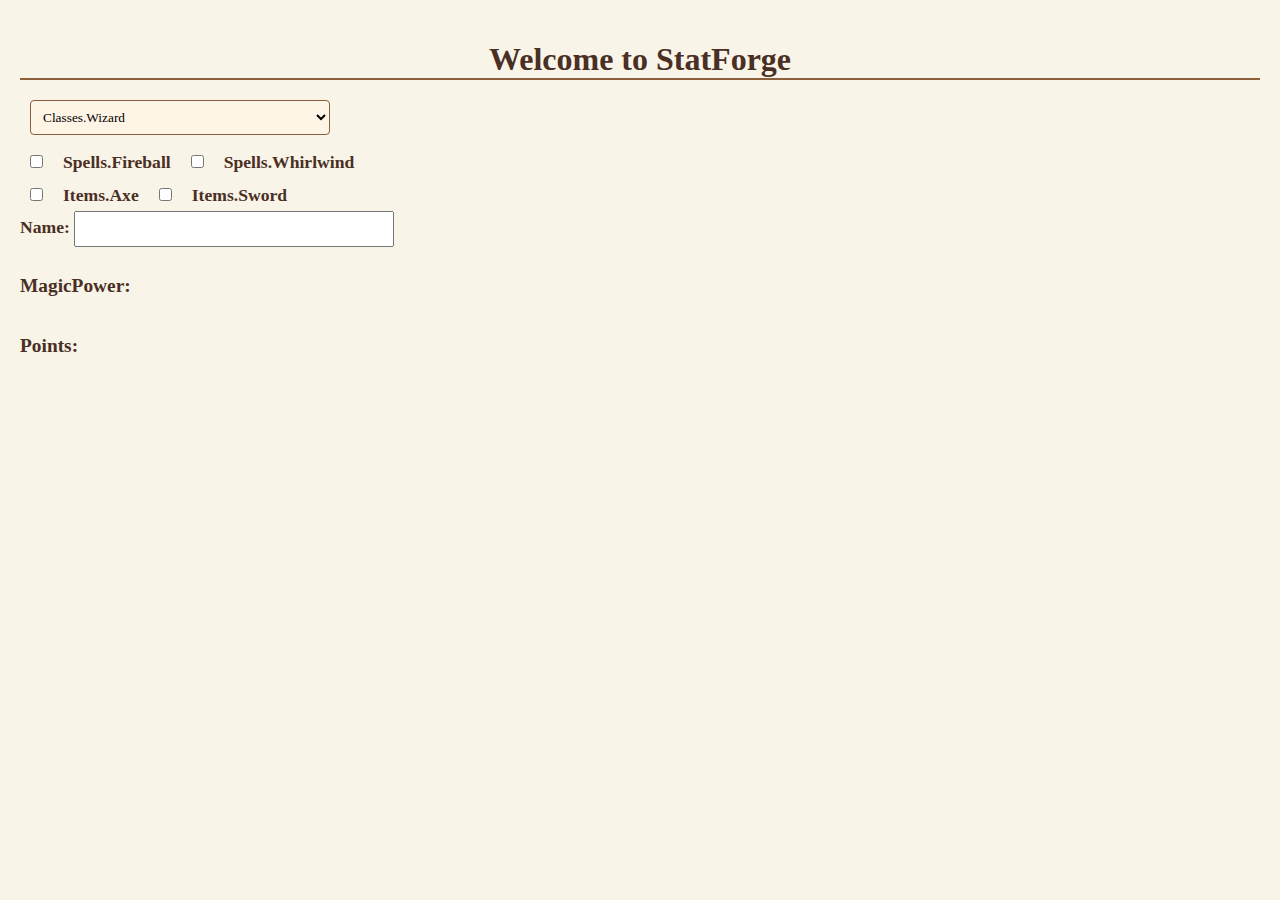
==== index.html @ ab111c50 "FEAT: small html" ====
<!DOCTYPE html>
<html lang="en">
  <head>
    <meta charset="UTF-8">
    <meta name="viewport" content="width=device-width, initial-scale=1.0">
    <title>StatForge Setup</title>
    <link rel="stylesheet" href="styles.css">
    <script src="statforge.js?v=<?= time() ?>"></script>
  </head>
  <body>
    <h1>Welcome to StatForge</h1>
  </body>
</html>
---- styles.css ----
/* Base setup */
body {
    font-family: 'Garamond', serif;
    color: #333;
    background-color: #f9f4e8; /* Parchment-style background */
    margin: 0;
    padding: 20px;
}

/* Character sheet container */
#character-sheet {
    width: 90%;
    max-width: 800px;
    margin: 20px auto;
    padding: 20px;
    background-color: #fff5e6; /* Light parchment look */
    border: 3px solid #8b5e3c;
    border-radius: 10px;
    box-shadow: 0 4px 8px rgba(0, 0, 0, 0.3);
}

/* Titles and labels */
h1, h2, label {
    font-family: 'Georgia', serif;
    color: #4a2f24;
    font-weight: bold;
}

h1 {
    font-size: 2em;
    text-align: center;
    margin-bottom: 10px;
    border-bottom: 2px solid #8b5e3c;
}

/* Select and checkbox styles */
select, input[type="checkbox"] {
    margin: 10px;
    padding: 8px;
    background: #fff5e6;
    border: 1px solid #8b5e3c;
    border-radius: 4px;
}

/* Container for each stat or selection area */
div[data-section] {
    padding: 10px 0;
    border-bottom: 1px solid #8b5e3c;
}

/* Spell or Item checkboxes */
input[type="checkbox"] + label {
    display: inline-block;
    padding: 5px 10px;
    cursor: pointer;
    color: #4a2f24;
}

/* Buttons */
button {
    padding: 8px 15px;
    font-family: 'Garamond', serif;
    color: #fff;
    background-color: #8b5e3c;
    border: none;
    border-radius: 4px;
    cursor: pointer;
    box-shadow: 0 2px 4px rgba(0, 0, 0, 0.2);
}

button:hover {
    background-color: #734a2b;
}

/* Input fields */
input[type="text"], select {
    padding: 8px;
    width: 100%;
    max-width: 300px;
    font-family: 'Garamond', serif;
}

/* Output text */
p {
    font-size: 1.1em;
    color: #4a2f24;
    padding: 10px 0;
}

label {
    font-size: 1.1em;
}

/* Output text container */
output {
    font-weight: bold;
    color: #4a2f24;
}

/* Add custom scrollbar for better immersion */
::-webkit-scrollbar {
    width: 12px;
}

::-webkit-scrollbar-track {
    background: #f1e2d3;
    border-radius: 10px;
}

::-webkit-scrollbar-thumb {
    background-color: #8b5e3c;
    border-radius: 10px;
    border: 2px solid #f1e2d3;
}
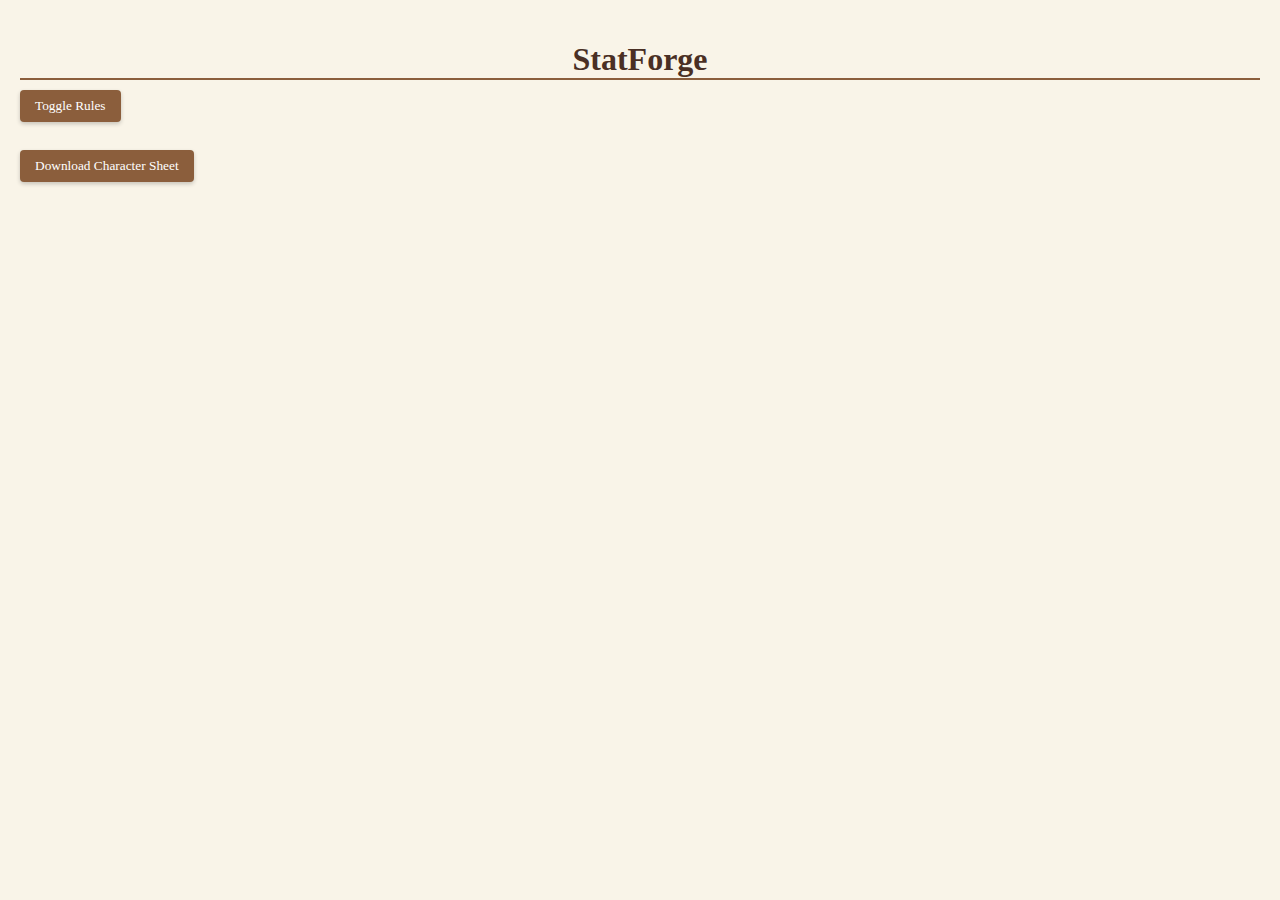
==== commit 01bc23d6: "FEAT: example, rules upload, char download" ====
--- a/index.html
+++ b/index.html
@@ -3,11 +3,32 @@
   <head>
     <meta charset="UTF-8">
     <meta name="viewport" content="width=device-width, initial-scale=1.0">
-    <title>StatForge Setup</title>
+    <title>StatForge</title>
     <link rel="stylesheet" href="styles.css">
     <script src="statforge.js?v=<?= time() ?>"></script>
   </head>
   <body>
-    <h1>Welcome to StatForge</h1>
+    <h1>StatForge</h1>
+
+    <!-- Button to toggle the text input area -->
+    <button id="toggle-input">Toggle Rules</button>
+
+    <!-- Collapsible JSON text input area, initially hidden -->
+    <div id="json-input-container" style="display: none;">
+      <textarea id="json-input" rows="10" cols="50" placeholder="Paste JSON rules here..."></textarea>
+      <br>
+      <button id="submit-json">Create Character Sheet</button>
+    </div>
+
+    <!-- Button to download the current state as JSON -->
+    <p>
+      <button id="download">Download Character Sheet</button>
+    </p>
+    <script>
+      // Set up the toggle and download buttons
+      document.getElementById("toggle-input").addEventListener("click", toggleJsonInput);
+      document.getElementById("submit-json").addEventListener("click", submitJson);
+      document.getElementById("download").addEventListener("click", downloadState);
+    </script>
   </body>
 </html>
